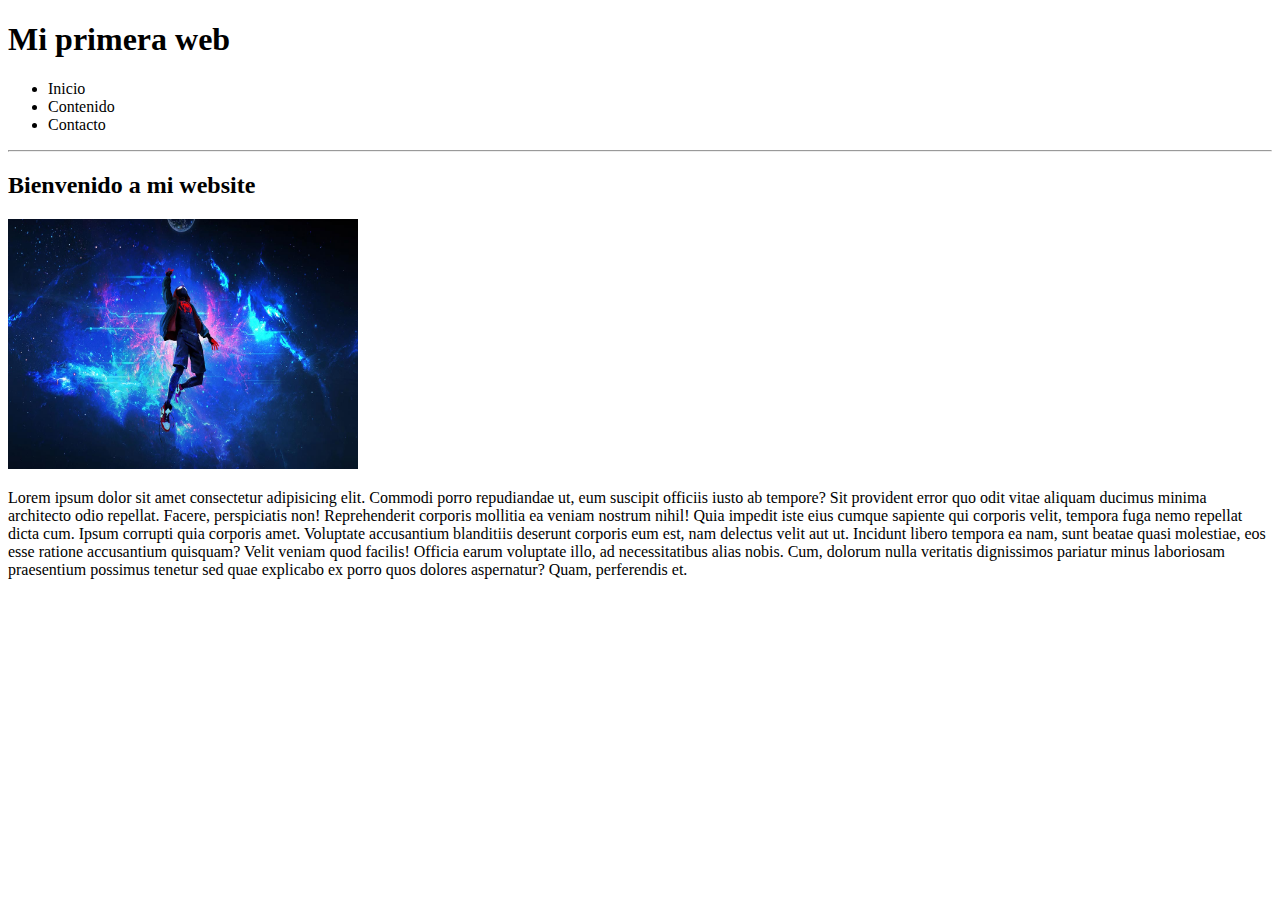
==== example/index.html @ 9af633df "add directory example" ====
<!DOCTYPE HTML>
<html lang="es">

<head>
    <title>ejemploHTML</title>
</head>

<body>
    <!--Encabezado-->
    <h1>Mi primera web</h1>
    <!--Menú-->
    <ul>
        <li>Inicio</li>
        <li>Contenido</li>
        <li>Contacto</li>
    </ul>
    <hr />
    <!--Contenido-->
    <h2>Bienvenido a mi website</h2>
    <img src="imagenes/fondo2.jpg" alt="img-spiderman" title="spiderman" width="350px" height="250px">
    <p>
        Lorem ipsum dolor sit amet consectetur adipisicing elit. Commodi porro repudiandae ut, eum suscipit officiis
        iusto ab tempore? Sit provident error quo odit vitae aliquam ducimus minima architecto odio repellat.
        Facere, perspiciatis non! Reprehenderit corporis mollitia ea veniam nostrum nihil! Quia impedit iste eius cumque
        sapiente qui corporis velit, tempora fuga nemo repellat dicta cum. Ipsum corrupti quia corporis amet.
        Voluptate accusantium blanditiis deserunt corporis eum est, nam delectus velit aut ut. Incidunt libero tempora
        ea nam, sunt beatae quasi molestiae, eos esse ratione accusantium quisquam? Velit veniam quod facilis!
        Officia earum voluptate illo, ad necessitatibus alias nobis. Cum, dolorum nulla veritatis dignissimos pariatur
        minus laboriosam praesentium possimus tenetur sed quae explicabo ex porro quos dolores aspernatur? Quam,
        perferendis et.
    </p>
</body>

</html>
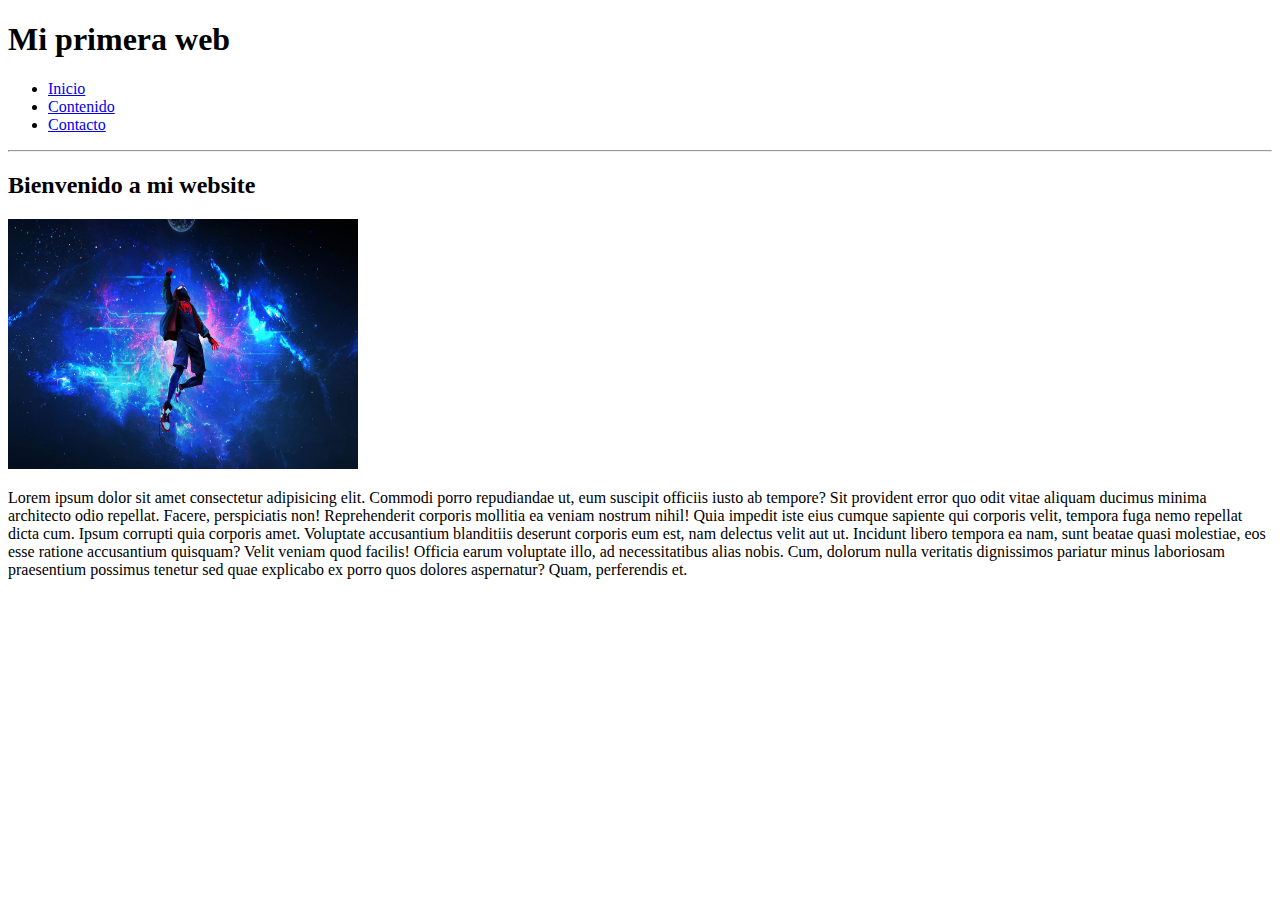
==== commit ad855f7f: "add links Menú" ====
--- a/example/index.html
+++ b/example/index.html
@@ -10,9 +10,9 @@
     <h1>Mi primera web</h1>
     <!--Menú-->
     <ul>
-        <li>Inicio</li>
-        <li>Contenido</li>
-        <li>Contacto</li>
+        <li><a href="index.html">Inicio</a></li>
+        <li><a href="contenido.html">Contenido</a></li>
+        <li><a href="contacto.html">Contacto</a></li>
     </ul>
     <hr />
     <!--Contenido-->
